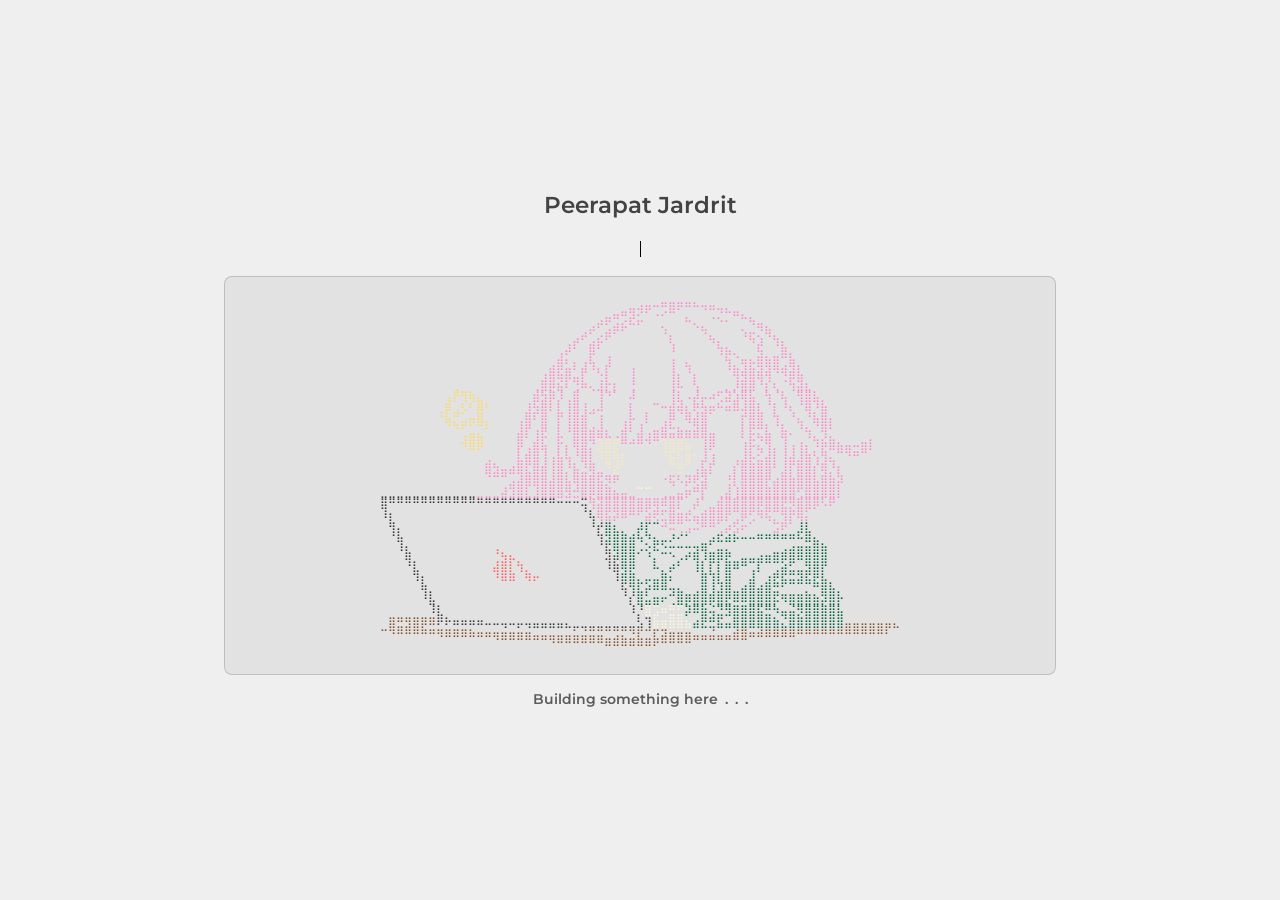
==== index.html @ e39c31be "Change eyes color in ascii" ====
<!doctype html>
<html lang="en">
  <head>
    <meta charset="utf-8" />
    <meta name="viewport" content="width=device-width, initial-scale=1" />
    <title>Peerapat-J</title>
    <meta
      name="description"
      content="A temporary page while this site is being rebuilt."
    />
    <link rel="preconnect" href="https://fonts.googleapis.com" />
    <link rel="preconnect" href="https://fonts.gstatic.com" crossorigin />
    <link
      href="https://fonts.googleapis.com/css2?family=Merriweather:wght@400;900&family=Montserrat:wght@600&display=swap"
      rel="stylesheet"
    />
    <link rel="stylesheet" href="styles.css?v=20260425-3" />
    <link
      rel="icon"
      href="data:image/svg+xml,%3Csvg xmlns='http://www.w3.org/2000/svg' viewBox='0 0 100 100'%3E%3Ctext y='0.9em' font-size='90'%3E%F0%9F%90%BF%EF%B8%8F%3C/text%3E%3C/svg%3E"
    />
  </head>
  <body>
    <main class="page home">
      <p class="site-name">Peerapat Jardrit</p>
      <section class="status" aria-labelledby="page-title">
        <h1
          id="page-title"
          class="typewriter"
          aria-label="Under implementation . . . squirrel"
        >
          <span aria-hidden="true">Under implementation&ensp;.&ensp;.&ensp;.&ensp;🐿️</span>
        </h1>
      </section>

      <section class="terminal-preview" aria-label="ASCII art preview">
        <pre aria-hidden="true" class="ascii-art">⠀⠀⠀⠀⠀⠀⠀⠀⠀⠀⠀⠀⠀⠀⠀⠀⠀⠀⠀⠀⠀⠀⠀⠀⠀<span class="ascii-hair">⠀⠀⠀⠀⠀⠀⠀⢀⣀⣀⣤⣤⣤⣤⣄⣀⣀⠀⠀⠀⠀⠀⠀⠀⠀⠀⠀⠀⠀⠀⠀⠀⠀⠀⠀⠀⠀⠀</span>⠀⠀
⠀⠀⠀⠀⠀⠀⠀⠀⠀⠀⠀⠀⠀⠀⠀⠀⠀⠀⠀⠀⠀⠀⠀⠀⠀<span class="ascii-hair">⠀⠀⠀⣀⣤⠶⣻⠝⠋⠠⠔⠛⠁⡀⠀⠈⢉⡙⠓⠶⣄⡀⠀⠀⠀⠀⠀⠀⠀⠀⠀⠀⠀⠀⠀⠀⠀⠀</span>⠀⠀
⠀⠀⠀⠀⠀⠀⠀⠀⠀⠀⠀⠀⠀⠀⠀⠀⠀⠀⠀⠀⠀⠀⠀⠀⠀<span class="ascii-hair">⠀⣠⠞⢋⣴⡮⠓⠋⠀⠀⢄⠀⠀⠉⠢⣄⠀⠈⠁⠀⡀⠙⢶⣄⠀⠀⠀⠀⠀⠀⠀⠀⠀⠀⠀⠀⠀⠀</span>⠀⠀
⠀⠀⠀⠀⠀⠀⠀⠀⠀⠀⠀⠀⠀⠀⠀⠀⠀⠀⠀⠀⠀⠀⠀⠀<span class="ascii-hair">⣠⠞⢁⣔⠟⠁⠀⠀⠀⠀⠀⠈⡆⠀⠀⠀⠈⢦⡀⠀⠀⠘⢯⢢⠙⢦⡀⠀⠀⠀⠀⠀⠀⠀⠀⠀⠀⠀⠀</span>⠀⠀
⠀⠀⠀⠀⠀⠀⠀⠀⠀⠀⠀⠀⠀⠀⠀⠀⠀⠀⠀⠀⠀⠀<span class="ascii-hair">⢀⡼⠃⠀⣿⠃⠀⠀⠀⠀⠀⠀⠀⠀⠸⠀⠀⠀⠀⠀⢳⣦⡀⠀⠀⢯⠀⠈⣷⡀⠀⠀⠀⠀⠀⠀⠀⠀⠀⠀⠀</span>⠀⠀
⠀⠀⠀⠀⠀⠀⠀⠀⠀⠀⠀⠀⠀⠀⠀⠀⠀⠀⠀⠀⠀<span class="ascii-hair">⢀⣾⠆⡄⢠⢧⠀⣸⠀⠀⠀⠀⠀⠀⠀⢰⠀⣄⠀⠀⠀⠀⢳⡈⢶⡦⣿⣷⣿⢉⣷⡀⠀⠀⠀⠀⠀⠀⠀⠀⠀⠀</span>⠀⠀
⠀⠀⠀⠀⠀⠀⠀⠀⠀⠀⠀⠀⠀⠀⠀⠀⠀⠀⠀⠀<span class="ascii-hair">⢠⣿⣯⣿⣁⡟⠈⠣⡇⠀⠀⢸⠀⠀⠀⠀⢸⡄⠘⡄⠀⠀⠀⠈⢿⢾⣿⣾⢾⠙⠻⣾⣧⠀⠀⠀⠀⠀⠀⠀⠀⠀⠀</span>⠀⠀
<span class="ascii-exclamation">⠀⠀⠀⠀⠀⠀⠀⠀⠀⢀⠀⠀⠀⠀⠀⠀⠀⠀</span><span class="ascii-hair">⠀⢀⣿⡿⣮⠇⢙⠷⢄⣸⡗⡆⠀⢘⠀⠀⠀⠀⢸⠧⠀⢣⠀⠀⠀⡀⡸⣿⣿⠘⡎⢆⠈⢳⣽⣆⠀⠀⠀⠀⠀⠀⠀⠀⠀</span>⠀⠀
<span class="ascii-exclamation">⠀⠀⠀⠀⠀⠀⠀⠀⢠⡟⢻⢷⣄⠀⠀⠀⠀⠀</span><span class="ascii-hair">⠀⣾⣳⡿⡸⢀⣿⠀⠀⢸⠙⠁⠀⠼⠀⠀⠀⠀⢸⣇⠠⡼⡤⠴⢋⣽⣱⢿⣧⠀⢳⠈⢧⠀⢻⣿⣧⡀⠀⠀⠀⠀⠀⠀⠀</span>⠀⠀
<span class="ascii-exclamation">⠀⠀⠀⠀⠀⠀⠀⢀⡿⣠⡣⠃⣿⠃⠀⠀⠀⠀</span><span class="ascii-hair">⣸⣳⣿⠇⣇⢸⣿⢸⣠⠼⠀⠀⠀⡇⠀⡀⠉⠒⣾⢾⣆⢟⣳⡶⠓⠶⠿⢼⣿⣇⠈⡇⠘⢆⠈⢿⡘⣷⠀⠀⠀⠀⠀⠀⠀⠀⠀</span>
<span class="ascii-exclamation">⠀⠀⠀⠀⠀⠀⠀⠈⢷⣍⣤⡶⣿⡄⠀⠀⠀</span><span class="ascii-hair">⢠⣿⠃⣿⠀⡏⢸⣿⣿⠀⢸⠀⠀⢠⡗⢀⠇⠀⢠⡟⠀⠻⣾⣿⠀⠀⠀⠀⡏⣿⣿⡀⢹⡀⠈⢦⠈⢷⣿⡆⠀⠀⠀⠀⠀⠀⠀⠀</span>
<span class="ascii-exclamation">⠀⠀⠀⠀⠀⠀⠀⠀⠀⠈⢁⣤⣄⠁⠀⠀⠀</span><span class="ascii-hair">⣼⡏⢰⣟⠀⣇⠘⣿⣿⣾⣾⣆⢀⣾⠃⣼⢠⣶⣿⣭⣷⣶⣾⣿⣤⠀⠀⠀⡇⡯⣍⣧⠀⣷⠄⠈⢳⡀⢻⡁⠀⠀⠀⠀⠀⠀⠀⠀</span>
<span class="ascii-exclamation">⠀⠀⠀⠀⠀⠀⠀⠀⠀⠀⠺⣿⡿⠀⠀⠀⠀</span><span class="ascii-hair">⡿⢀⣾⣧⠀⡗⡄⢿⣿⡙</span><span class="ascii-eyes">⣽⣿⣟<span class="ascii-hair">⠛⠚⠛⠙⠉</span>⢹⣿⣿⣦⠀</span><span class="ascii-hair">⢸⡿⠀⠀⠀⢰⡯⣌⢻⡀⢸⢠⢰⡄⠹⡷⣿⣦⣤⠤⣶⡇⠀⠀⠀</span>
<span class="ascii-exclamation">⠀⠀⠀⠀⠀⠀⠀⠀⠀⠀⠀⠀⠀</span><span class="ascii-hair">⢀⠀⠀⠀⣇⣾⣿⢸⢠⣧⢧⠘⣿⡇</span><span class="ascii-eyes">⠸⣿⢿⡆⠀⠀⠀⠀⠘⣯⠇⣿⠂</span><span class="ascii-hair">⣸⢰⠀⠀⢀⣸⡧⣊⣼⡇⢸⣼⣸⣷⢣⢻⣄⠉⠙⠛⠉⠀⠀⠀⠀</span>
⠀⠀⠀⠀⠀⠀⠀⠀⠀⠀⠀⠀<span class="ascii-hair">⠀⣿⣳⣤⣴⣿⣏⣿⣾⢸⣿⡘⣧⣘⢿⣀</span><span class="ascii-eyes">⠙⣞⠁</span>⠀⠀⠀⠀⠀<span class="ascii-eyes">⠉⣛⠉</span><span class="ascii-hair">⢠⣧⡏⠀⠀⡎⣿⣿⣿⣿⠃⣸⡏⣿⣿⡎⢿⡘⡆⠀⠀⠀⠀⠀⠀⠀</span>
⠀⠀⠀⠀⠀⠀⠀⠀⠀⠀⠀⠀<span class="ascii-hair">⠀⠈⠉⠉⣠⣼⣿⣿⣿⣼⣿⣧⢿⣿⣿⣯⡻⠟</span>⠀⠀⠀⠀⠀<span class="ascii-hair">⠐⢯⠣⡽⢟⣽⠀⠀⢘⡇⣿⣿⣿⡟⣴⣿⣷⣿⣿⣧⣿⣷⡽⠀⠀⠀⠀⠀⠀⠀</span>
⣀⣀⣀⣀⣀⣀⣀⣀⣀⣀⣀⣀<span class="ascii-hair">⣀⣀⣀⣼⣹⣿⣇⣸⣿⣿⣿⣻⣚⣿⡿⣿⣿⣦⣤⣀</span><span class="ascii-skin">⠉⠉</span>⠀<span class="ascii-hair">⢀⣀⣤⡶⠛⡏⠀⢀⣼⢸⣿⣿⣿⣿⣿⣿⣿⢋⣿⣿⣿⣿⡇⠀⠀⠀⠀⠀⠀⠀</span>
⣿⠛⠛⠛⠛⠛⠛⠛⠛⠛⠛⠛⠛⠛⠛⠛⠛⠛⠛⠛⠛⠛⠒⠒⠒⢭<span class="ascii-hair">⢻⣽⣿⣿⣿⣿⣿⣿⢿⠿⣿⡏⠀⡼⠁⣀⣾⣿⣿⣿⣿⡿⣿⣿⣟⡻⣿⣿⡿⠣⠟⠀⠀⠀⠀⠀⠀⠀⠀</span>
⠸⡆⠀⠀⠀⠀⠀⠀⠀⠀⠀⠀⠀⠀⠀⠀⠀⠀⠀⠀⠀⠀⠀⠀⠀⠈⢧<span class="ascii-hair">⢿⣯⡽⠿⠛⠋⣵⢟⣋⣿⣶⣞⣤⣾⣿⣿⡟⢉⡿⢋⠻⢯⡉⢻⡟⢿⡅⠀⠀⠀⠀⠀⠀⠀⠀</span>⠀⠀⠀
⠀⢻⡄⠀⠀⠀⠀⠀⠀⠀⠀⠀⠀⠀⠀⠀⠀⠀⠀⠀⠀⠀⠀⠀⠀⠀⠘⡞<span class="ascii-cloth">⣿⣆⡀⠀⡼⡏⠉</span><span class="ascii-hair">⠚⠭⢉⣠⠬⠛⠛⢁⡴⣫⠖⠁⠀⠀⣩⠟⠁</span><span class="ascii-cloth">⣸⣇</span><span class="ascii-hair">⠀⠀⠀⠀⠀⠀⠀⠀</span>⠀⠀⠀
⠀⠈⢷⠀⠀⠀⠀⠀⠀⠀⠀<span class="ascii-fire">⠀⠀⠀⠀⠀⠀⠀⠀⠀⠀⠀⠀⠀⠀</span>⠀⠀⢹<span class="ascii-cloth">⣽⣿⣿⣾⠳⡙⣦⡤⠜⠊⠁⠀⣀⡴⠯⠾⠗⠒⠒⠛⠛⠛⠛⠛⠓⠿⣦⡀⠀⠀⠀⠀⠀⠀</span>⠀⠀⠀
⠀⠀⠘⣧⠀⠀⠀⠀⠀⠀⠀<span class="ascii-fire">⠀⠀⠀⠰⣄⡀⠀⠀⠀⠀⠀⠀⠀⠀</span>⠀⠀⠀⢷<span class="ascii-cloth">⣻⣿⣿⠔⢪⠓⠬⢍⠉⣩⣽⢻⣤⣶⣦⠀⠀⠀⢀⣀⣤⣴⣾⣿⣿⣿⣿⠀⠀⠀⠀⠀⠀</span>⠀⠀⠀
⠀⠀⠀⠹⡆⠀⠀⠀⠀⠀⠀<span class="ascii-fire">⠀⠀⠀⣰⣾⡏⢦⠀⠀⠀⠀⠀⠀⠀</span>⠀⠀⠀⢹⣯<span class="ascii-cloth">⣿⣿⠀⠀⣇⠀⣠⠎⠁⢹⡎⡟⡏⣷⣶⠿⠛⡟⠛⠛⣫⠟⠉⢿⣿⡿⠀⠀⠀⠀⠀⠀</span>⠀⠀⠀
⠀⠀⠀⠀⢻⡄⠀⠀⠀⠀⠀<span class="ascii-fire">⠀⠀⠀⠹⣿⣷⠈⢷⡤⠀⠀⠀⠀⠀</span>⠀⠀⠀⠀⢹<span class="ascii-cloth">⣾⣷⡀⣀⣀⣷⡅⠀⠀⠈⣷⢳⡇⣿⠀⠀⣸⠁⢠⡾⣟⣛⣻⣟⡿⣇⠀⠀⠀⠀⠀⠀</span>⠀⠀⠀
⠀⠀⠀⠀⠀⢷⡀⠀⠀⠀⠀⠀⠀⠀⠀⠀⠀⠀⠀⠀⠀⠀⠀⠀⠀⠀⠀⠀⠀⠀⢯<span class="ascii-cloth">⢻⣏⡵⠿⠿⢤⣄⠀⢀⣿⢸⣹⣿⣀⣴⣿⣴⣿⣛⠋⠉⠉⡉⠛⣿⣧⡀⠀⠀⠀⠀</span>⠀⠀⠀
⠀⠀⠀⠀⠀⠘⣧⠀⠀⠀⠀⠀⠀⠀⠀⠀⠀⠀⠀⠀⠀⠀⠀⠀⠀⠀⠀⠀⠀⠀⠈⡎<span class="ascii-cloth">⣿⣥⣶⠖⢉⣿⡿⣿⣿⡿⣿⣟⠿⠿⣿⣿⣿⡯⠻⣿⣿⣿⣷⡽⣿⡗⠀⠀⠀⠀</span>⠀⠀⠀
⠀⠀⠀⠀⠀⠀⠸⣇⠀⠀⠀⠀⠀⠀⠀⠀⠀⠀⠀⠀⠀⠀⠀⠀⠀⠀⠀⠀⠀⠀⠀⠸⡘<span class="ascii-skin">⣿⣩⠶⣛⣋</span><span class="ascii-cloth">⡽⠿⣷⢬⣙⣻⣿⣿⣿⣯⣛⠳⣤⣬⡻⣿⣿⣿⣿⣧⠀⠀⠀⠀</span>⠀⠀⠀
⠀<span class="ascii-table">⣿⣛⣻⣿⡿⠿</span>⠟⠗⠶⠶⠶⠶⠤⠤⢤⠤⡤⢤⣤⣤⣤⣤⣄⣀⣀⣀⣀⣀⣀⣀⣀⣣⢹<span class="ascii-skin">⣷⣶⣿⣿⣦</span><span class="ascii-cloth">⣴⣟⣛⣯⣤⣿⣿⣿⣿⣿⣷⣌⣿⣿⣿⣿⣿⣿⣿</span><span class="ascii-table">⣤⣤⣤⣤⣤⣤⣄</span>
<span class="ascii-table">⠉⠙⠛⠛⠛⠛⠛⠻⠿⠿⠿⠷⠶⠶⢶⣶⣶⣶⣶⣤⣤⣤⣤⣤⣥⣬⣭⣭⣉⣩⣍⣙⣏⣉⣏⣽⣶⣶⣶⣤⣤⣬⣤⣤⣾⣿⠶⠾⠿⠿⠿⠿⠛⠛⠛⠛⠛⠛⠛⠛⠛⠛⠛⠃</span>⠀
<span class="ascii-table">⠀⠀⠀⠀⠀⠀⠀⠀⠀⠀⠀⠀⠀⠀⠀⠀⠀⠀⠀⠀⠀⠈⠉⠉⠉⠉⠉⠉⠛⠛⠛⠛⠛⠛⠋⠉⠉⠉⠉</span>⠀⠀⠀⠀⠀⠀⠀⠀⠀⠀⠀⠀⠀⠀⠀⠀⠀⠀⠀⠀⠀⠀⠀⠀⠀⠀</pre>
      </section>

      <p class="status-note">Building something here&ensp;.&ensp;.&ensp;.</p>
    </main>
  </body>
</html>
---- styles.css ----
:root {
  color-scheme: light dark;
  --bg: #f0efef;
  --text: #000;
  --link: #007acc;
}

* {
  box-sizing: border-box;
}

html {
  scroll-behavior: smooth;
}

body {
  margin: 0;
  background: var(--bg);
  color: var(--text);
  font-family: "Merriweather", Georgia, serif;
  font-size: 16px;
  line-height: 1.75;
  font-weight: 400;
  font-kerning: normal;
  word-wrap: break-word;
}

a {
  color: var(--link);
  text-decoration: none;
  box-shadow: 0 1px 0 0 currentColor;
}

a:hover {
  box-shadow: none;
}

.page {
  margin: 0 auto;
  padding: 1rem;
  width: min(100%, 116rem);
}

.home {
  min-height: 100svh;
  display: grid;
  align-content: center;
  gap: 1rem;
  justify-items: center;
}

.site-name {
  margin: 0 0 0.35rem;
  color: color-mix(in srgb, var(--text) 72%, transparent);
  font-family: Montserrat, sans-serif;
  font-size: 1.4427rem;
  font-weight: 600;
  line-height: 1.2;
  text-align: center;
}

.status {
  max-width: 32rem;
  text-align: center;
}

h1,
p {
  margin-top: 0;
}

h1 {
  margin-bottom: 0;
  color: inherit;
  font-family: Montserrat, sans-serif;
  font-size: 0.875rem;
  font-weight: 600;
  letter-spacing: 0;
  line-height: 1.1;
  text-rendering: optimizeLegibility;
}

.typewriter span {
  display: inline-block;
  max-width: 0;
  overflow: hidden;
  border-right: 0.08em solid currentColor;
  animation:
    type-title 26s steps(36, end) infinite,
    cursor 0.8s step-end infinite;
  white-space: pre;
}

h2 {
  margin-top: 2.625rem;
  margin-bottom: 1.75rem;
  color: inherit;
  font-family: Montserrat, sans-serif;
  font-size: 1rem;
  font-weight: 600;
  line-height: 1.1;
}

section {
  padding: 0;
}

.eyebrow {
  margin-bottom: 0;
  color: color-mix(in srgb, var(--text) 62%, transparent);
  font-family: Montserrat, sans-serif;
  font-size: 0.875rem;
  font-weight: 600;
  letter-spacing: 0;
  line-height: 1.2;
}

p,
li {
  margin-bottom: 1.75rem;
}

ol {
  margin: 0 0 1.75rem 1.75rem;
  padding: 0;
}

li {
  min-height: 1.75rem;
  padding-left: 0.35rem;
}

.terminal-preview {
  width: min(100%, 52rem);
  overflow: hidden;
  border: 1px solid color-mix(in srgb, var(--text) 16%, transparent);
  border-radius: 8px;
  background: color-mix(in srgb, var(--text) 5%, transparent);
}

.terminal-preview pre {
  max-height: min(52svh, 28rem);
  overflow: auto;
  margin: 0;
  padding: 1.25rem;
  color: color-mix(in srgb, var(--text) 76%, transparent);
  font-family: "Courier New", ui-monospace, SFMono-Regular, Menlo, Consolas,
    monospace;
  font-size: clamp(0.42rem, 0.86vw, 0.72rem);
  line-height: 1.08;
  text-align: center;
  white-space: pre;
}

.ascii-hair {
  color: #ff84c6;
}

.ascii-exclamation {
  color: #ffd84d;
}

.ascii-fire {
  color: #ff5a5a;
}

.ascii-cloth {
  color: #006039;
}

.ascii-skin {
  color: #fdfbd4;
}

.ascii-eyes {
  color: #f9ecb6;
}

.ascii-table {
  color: #895129;
}

.status-note {
  margin: 0;
  color: color-mix(in srgb, var(--text) 62%, transparent);
  font-family: Montserrat, sans-serif;
  font-size: 0.875rem;
  font-weight: 600;
  line-height: 1.2;
  text-align: center;
  white-space: pre;
}

@keyframes type-title {
  0% {
    max-width: 0;
  }

  12%,
  92% {
    max-width: 42ch;
  }

  100% {
    max-width: 0;
  }
}

@keyframes cursor {
  50% {
    border-color: transparent;
  }
}

@media (max-width: 560px) {
  .page {
    padding-right: 1.3125rem;
    padding-left: 1.3125rem;
  }
}

@media (prefers-color-scheme: dark) {
  :root {
    --bg: #222;
    --text: #d3d3d3;
    --link: #add8e6;
  }
}
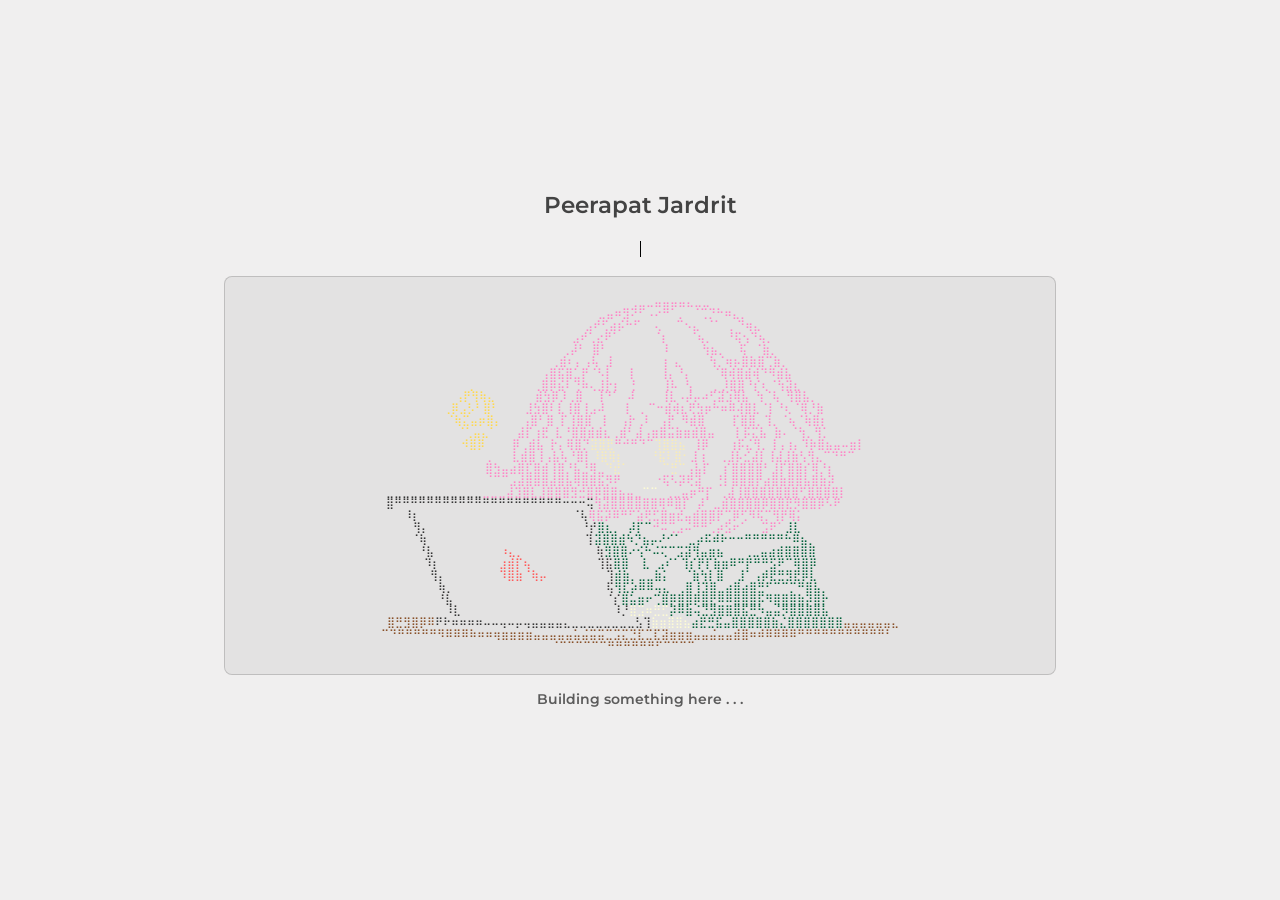
==== commit a959aece: "Replace braille blank /w space" ====
--- a/index.html
+++ b/index.html
@@ -29,44 +29,44 @@
           class="typewriter"
           aria-label="Under implementation . . . squirrel"
         >
-          <span aria-hidden="true">Under implementation&ensp;.&ensp;.&ensp;.&ensp;🐿️</span>
+          <span aria-hidden="true">Under implementation . . . 🐿️</span>
         </h1>
       </section>
 
       <section class="terminal-preview" aria-label="ASCII art preview">
-        <pre aria-hidden="true" class="ascii-art">⠀⠀⠀⠀⠀⠀⠀⠀⠀⠀⠀⠀⠀⠀⠀⠀⠀⠀⠀⠀⠀⠀⠀⠀⠀<span class="ascii-hair">⠀⠀⠀⠀⠀⠀⠀⢀⣀⣀⣤⣤⣤⣤⣄⣀⣀⠀⠀⠀⠀⠀⠀⠀⠀⠀⠀⠀⠀⠀⠀⠀⠀⠀⠀⠀⠀⠀</span>⠀⠀
-⠀⠀⠀⠀⠀⠀⠀⠀⠀⠀⠀⠀⠀⠀⠀⠀⠀⠀⠀⠀⠀⠀⠀⠀⠀<span class="ascii-hair">⠀⠀⠀⣀⣤⠶⣻⠝⠋⠠⠔⠛⠁⡀⠀⠈⢉⡙⠓⠶⣄⡀⠀⠀⠀⠀⠀⠀⠀⠀⠀⠀⠀⠀⠀⠀⠀⠀</span>⠀⠀
-⠀⠀⠀⠀⠀⠀⠀⠀⠀⠀⠀⠀⠀⠀⠀⠀⠀⠀⠀⠀⠀⠀⠀⠀⠀<span class="ascii-hair">⠀⣠⠞⢋⣴⡮⠓⠋⠀⠀⢄⠀⠀⠉⠢⣄⠀⠈⠁⠀⡀⠙⢶⣄⠀⠀⠀⠀⠀⠀⠀⠀⠀⠀⠀⠀⠀⠀</span>⠀⠀
-⠀⠀⠀⠀⠀⠀⠀⠀⠀⠀⠀⠀⠀⠀⠀⠀⠀⠀⠀⠀⠀⠀⠀⠀<span class="ascii-hair">⣠⠞⢁⣔⠟⠁⠀⠀⠀⠀⠀⠈⡆⠀⠀⠀⠈⢦⡀⠀⠀⠘⢯⢢⠙⢦⡀⠀⠀⠀⠀⠀⠀⠀⠀⠀⠀⠀⠀</span>⠀⠀
-⠀⠀⠀⠀⠀⠀⠀⠀⠀⠀⠀⠀⠀⠀⠀⠀⠀⠀⠀⠀⠀⠀<span class="ascii-hair">⢀⡼⠃⠀⣿⠃⠀⠀⠀⠀⠀⠀⠀⠀⠸⠀⠀⠀⠀⠀⢳⣦⡀⠀⠀⢯⠀⠈⣷⡀⠀⠀⠀⠀⠀⠀⠀⠀⠀⠀⠀</span>⠀⠀
-⠀⠀⠀⠀⠀⠀⠀⠀⠀⠀⠀⠀⠀⠀⠀⠀⠀⠀⠀⠀⠀<span class="ascii-hair">⢀⣾⠆⡄⢠⢧⠀⣸⠀⠀⠀⠀⠀⠀⠀⢰⠀⣄⠀⠀⠀⠀⢳⡈⢶⡦⣿⣷⣿⢉⣷⡀⠀⠀⠀⠀⠀⠀⠀⠀⠀⠀</span>⠀⠀
-⠀⠀⠀⠀⠀⠀⠀⠀⠀⠀⠀⠀⠀⠀⠀⠀⠀⠀⠀⠀<span class="ascii-hair">⢠⣿⣯⣿⣁⡟⠈⠣⡇⠀⠀⢸⠀⠀⠀⠀⢸⡄⠘⡄⠀⠀⠀⠈⢿⢾⣿⣾⢾⠙⠻⣾⣧⠀⠀⠀⠀⠀⠀⠀⠀⠀⠀</span>⠀⠀
-<span class="ascii-exclamation">⠀⠀⠀⠀⠀⠀⠀⠀⠀⢀⠀⠀⠀⠀⠀⠀⠀⠀</span><span class="ascii-hair">⠀⢀⣿⡿⣮⠇⢙⠷⢄⣸⡗⡆⠀⢘⠀⠀⠀⠀⢸⠧⠀⢣⠀⠀⠀⡀⡸⣿⣿⠘⡎⢆⠈⢳⣽⣆⠀⠀⠀⠀⠀⠀⠀⠀⠀</span>⠀⠀
-<span class="ascii-exclamation">⠀⠀⠀⠀⠀⠀⠀⠀⢠⡟⢻⢷⣄⠀⠀⠀⠀⠀</span><span class="ascii-hair">⠀⣾⣳⡿⡸⢀⣿⠀⠀⢸⠙⠁⠀⠼⠀⠀⠀⠀⢸⣇⠠⡼⡤⠴⢋⣽⣱⢿⣧⠀⢳⠈⢧⠀⢻⣿⣧⡀⠀⠀⠀⠀⠀⠀⠀</span>⠀⠀
-<span class="ascii-exclamation">⠀⠀⠀⠀⠀⠀⠀⢀⡿⣠⡣⠃⣿⠃⠀⠀⠀⠀</span><span class="ascii-hair">⣸⣳⣿⠇⣇⢸⣿⢸⣠⠼⠀⠀⠀⡇⠀⡀⠉⠒⣾⢾⣆⢟⣳⡶⠓⠶⠿⢼⣿⣇⠈⡇⠘⢆⠈⢿⡘⣷⠀⠀⠀⠀⠀⠀⠀⠀⠀</span>
-<span class="ascii-exclamation">⠀⠀⠀⠀⠀⠀⠀⠈⢷⣍⣤⡶⣿⡄⠀⠀⠀</span><span class="ascii-hair">⢠⣿⠃⣿⠀⡏⢸⣿⣿⠀⢸⠀⠀⢠⡗⢀⠇⠀⢠⡟⠀⠻⣾⣿⠀⠀⠀⠀⡏⣿⣿⡀⢹⡀⠈⢦⠈⢷⣿⡆⠀⠀⠀⠀⠀⠀⠀⠀</span>
-<span class="ascii-exclamation">⠀⠀⠀⠀⠀⠀⠀⠀⠀⠈⢁⣤⣄⠁⠀⠀⠀</span><span class="ascii-hair">⣼⡏⢰⣟⠀⣇⠘⣿⣿⣾⣾⣆⢀⣾⠃⣼⢠⣶⣿⣭⣷⣶⣾⣿⣤⠀⠀⠀⡇⡯⣍⣧⠀⣷⠄⠈⢳⡀⢻⡁⠀⠀⠀⠀⠀⠀⠀⠀</span>
-<span class="ascii-exclamation">⠀⠀⠀⠀⠀⠀⠀⠀⠀⠀⠺⣿⡿⠀⠀⠀⠀</span><span class="ascii-hair">⡿⢀⣾⣧⠀⡗⡄⢿⣿⡙</span><span class="ascii-eyes">⣽⣿⣟<span class="ascii-hair">⠛⠚⠛⠙⠉</span>⢹⣿⣿⣦⠀</span><span class="ascii-hair">⢸⡿⠀⠀⠀⢰⡯⣌⢻⡀⢸⢠⢰⡄⠹⡷⣿⣦⣤⠤⣶⡇⠀⠀⠀</span>
-<span class="ascii-exclamation">⠀⠀⠀⠀⠀⠀⠀⠀⠀⠀⠀⠀⠀</span><span class="ascii-hair">⢀⠀⠀⠀⣇⣾⣿⢸⢠⣧⢧⠘⣿⡇</span><span class="ascii-eyes">⠸⣿⢿⡆⠀⠀⠀⠀⠘⣯⠇⣿⠂</span><span class="ascii-hair">⣸⢰⠀⠀⢀⣸⡧⣊⣼⡇⢸⣼⣸⣷⢣⢻⣄⠉⠙⠛⠉⠀⠀⠀⠀</span>
-⠀⠀⠀⠀⠀⠀⠀⠀⠀⠀⠀⠀<span class="ascii-hair">⠀⣿⣳⣤⣴⣿⣏⣿⣾⢸⣿⡘⣧⣘⢿⣀</span><span class="ascii-eyes">⠙⣞⠁</span>⠀⠀⠀⠀⠀<span class="ascii-eyes">⠉⣛⠉</span><span class="ascii-hair">⢠⣧⡏⠀⠀⡎⣿⣿⣿⣿⠃⣸⡏⣿⣿⡎⢿⡘⡆⠀⠀⠀⠀⠀⠀⠀</span>
-⠀⠀⠀⠀⠀⠀⠀⠀⠀⠀⠀⠀<span class="ascii-hair">⠀⠈⠉⠉⣠⣼⣿⣿⣿⣼⣿⣧⢿⣿⣿⣯⡻⠟</span>⠀⠀⠀⠀⠀<span class="ascii-hair">⠐⢯⠣⡽⢟⣽⠀⠀⢘⡇⣿⣿⣿⡟⣴⣿⣷⣿⣿⣧⣿⣷⡽⠀⠀⠀⠀⠀⠀⠀</span>
-⣀⣀⣀⣀⣀⣀⣀⣀⣀⣀⣀⣀<span class="ascii-hair">⣀⣀⣀⣼⣹⣿⣇⣸⣿⣿⣿⣻⣚⣿⡿⣿⣿⣦⣤⣀</span><span class="ascii-skin">⠉⠉</span>⠀<span class="ascii-hair">⢀⣀⣤⡶⠛⡏⠀⢀⣼⢸⣿⣿⣿⣿⣿⣿⣿⢋⣿⣿⣿⣿⡇⠀⠀⠀⠀⠀⠀⠀</span>
-⣿⠛⠛⠛⠛⠛⠛⠛⠛⠛⠛⠛⠛⠛⠛⠛⠛⠛⠛⠛⠛⠛⠒⠒⠒⢭<span class="ascii-hair">⢻⣽⣿⣿⣿⣿⣿⣿⢿⠿⣿⡏⠀⡼⠁⣀⣾⣿⣿⣿⣿⡿⣿⣿⣟⡻⣿⣿⡿⠣⠟⠀⠀⠀⠀⠀⠀⠀⠀</span>
-⠸⡆⠀⠀⠀⠀⠀⠀⠀⠀⠀⠀⠀⠀⠀⠀⠀⠀⠀⠀⠀⠀⠀⠀⠀⠈⢧<span class="ascii-hair">⢿⣯⡽⠿⠛⠋⣵⢟⣋⣿⣶⣞⣤⣾⣿⣿⡟⢉⡿⢋⠻⢯⡉⢻⡟⢿⡅⠀⠀⠀⠀⠀⠀⠀⠀</span>⠀⠀⠀
-⠀⢻⡄⠀⠀⠀⠀⠀⠀⠀⠀⠀⠀⠀⠀⠀⠀⠀⠀⠀⠀⠀⠀⠀⠀⠀⠘⡞<span class="ascii-cloth">⣿⣆⡀⠀⡼⡏⠉</span><span class="ascii-hair">⠚⠭⢉⣠⠬⠛⠛⢁⡴⣫⠖⠁⠀⠀⣩⠟⠁</span><span class="ascii-cloth">⣸⣇</span><span class="ascii-hair">⠀⠀⠀⠀⠀⠀⠀⠀</span>⠀⠀⠀
-⠀⠈⢷⠀⠀⠀⠀⠀⠀⠀⠀<span class="ascii-fire">⠀⠀⠀⠀⠀⠀⠀⠀⠀⠀⠀⠀⠀⠀</span>⠀⠀⢹<span class="ascii-cloth">⣽⣿⣿⣾⠳⡙⣦⡤⠜⠊⠁⠀⣀⡴⠯⠾⠗⠒⠒⠛⠛⠛⠛⠛⠓⠿⣦⡀⠀⠀⠀⠀⠀⠀</span>⠀⠀⠀
-⠀⠀⠘⣧⠀⠀⠀⠀⠀⠀⠀<span class="ascii-fire">⠀⠀⠀⠰⣄⡀⠀⠀⠀⠀⠀⠀⠀⠀</span>⠀⠀⠀⢷<span class="ascii-cloth">⣻⣿⣿⠔⢪⠓⠬⢍⠉⣩⣽⢻⣤⣶⣦⠀⠀⠀⢀⣀⣤⣴⣾⣿⣿⣿⣿⠀⠀⠀⠀⠀⠀</span>⠀⠀⠀
-⠀⠀⠀⠹⡆⠀⠀⠀⠀⠀⠀<span class="ascii-fire">⠀⠀⠀⣰⣾⡏⢦⠀⠀⠀⠀⠀⠀⠀</span>⠀⠀⠀⢹⣯<span class="ascii-cloth">⣿⣿⠀⠀⣇⠀⣠⠎⠁⢹⡎⡟⡏⣷⣶⠿⠛⡟⠛⠛⣫⠟⠉⢿⣿⡿⠀⠀⠀⠀⠀⠀</span>⠀⠀⠀
-⠀⠀⠀⠀⢻⡄⠀⠀⠀⠀⠀<span class="ascii-fire">⠀⠀⠀⠹⣿⣷⠈⢷⡤⠀⠀⠀⠀⠀</span>⠀⠀⠀⠀⢹<span class="ascii-cloth">⣾⣷⡀⣀⣀⣷⡅⠀⠀⠈⣷⢳⡇⣿⠀⠀⣸⠁⢠⡾⣟⣛⣻⣟⡿⣇⠀⠀⠀⠀⠀⠀</span>⠀⠀⠀
-⠀⠀⠀⠀⠀⢷⡀⠀⠀⠀⠀⠀⠀⠀⠀⠀⠀⠀⠀⠀⠀⠀⠀⠀⠀⠀⠀⠀⠀⠀⢯<span class="ascii-cloth">⢻⣏⡵⠿⠿⢤⣄⠀⢀⣿⢸⣹⣿⣀⣴⣿⣴⣿⣛⠋⠉⠉⡉⠛⣿⣧⡀⠀⠀⠀⠀</span>⠀⠀⠀
-⠀⠀⠀⠀⠀⠘⣧⠀⠀⠀⠀⠀⠀⠀⠀⠀⠀⠀⠀⠀⠀⠀⠀⠀⠀⠀⠀⠀⠀⠀⠈⡎<span class="ascii-cloth">⣿⣥⣶⠖⢉⣿⡿⣿⣿⡿⣿⣟⠿⠿⣿⣿⣿⡯⠻⣿⣿⣿⣷⡽⣿⡗⠀⠀⠀⠀</span>⠀⠀⠀
-⠀⠀⠀⠀⠀⠀⠸⣇⠀⠀⠀⠀⠀⠀⠀⠀⠀⠀⠀⠀⠀⠀⠀⠀⠀⠀⠀⠀⠀⠀⠀⠸⡘<span class="ascii-skin">⣿⣩⠶⣛⣋</span><span class="ascii-cloth">⡽⠿⣷⢬⣙⣻⣿⣿⣿⣯⣛⠳⣤⣬⡻⣿⣿⣿⣿⣧⠀⠀⠀⠀</span>⠀⠀⠀
-⠀<span class="ascii-table">⣿⣛⣻⣿⡿⠿</span>⠟⠗⠶⠶⠶⠶⠤⠤⢤⠤⡤⢤⣤⣤⣤⣤⣄⣀⣀⣀⣀⣀⣀⣀⣀⣣⢹<span class="ascii-skin">⣷⣶⣿⣿⣦</span><span class="ascii-cloth">⣴⣟⣛⣯⣤⣿⣿⣿⣿⣿⣷⣌⣿⣿⣿⣿⣿⣿⣿</span><span class="ascii-table">⣤⣤⣤⣤⣤⣤⣄</span>
-<span class="ascii-table">⠉⠙⠛⠛⠛⠛⠛⠻⠿⠿⠿⠷⠶⠶⢶⣶⣶⣶⣶⣤⣤⣤⣤⣤⣥⣬⣭⣭⣉⣩⣍⣙⣏⣉⣏⣽⣶⣶⣶⣤⣤⣬⣤⣤⣾⣿⠶⠾⠿⠿⠿⠿⠛⠛⠛⠛⠛⠛⠛⠛⠛⠛⠛⠃</span>⠀
-<span class="ascii-table">⠀⠀⠀⠀⠀⠀⠀⠀⠀⠀⠀⠀⠀⠀⠀⠀⠀⠀⠀⠀⠀⠈⠉⠉⠉⠉⠉⠉⠛⠛⠛⠛⠛⠛⠋⠉⠉⠉⠉</span>⠀⠀⠀⠀⠀⠀⠀⠀⠀⠀⠀⠀⠀⠀⠀⠀⠀⠀⠀⠀⠀⠀⠀⠀⠀⠀</pre>
+        <pre aria-hidden="true" class="ascii-art">                         <span class="ascii-hair">       ⢀⣀⣀⣤⣤⣤⣤⣄⣀⣀                     </span>  
+                         <span class="ascii-hair">   ⣀⣤⠶⣻⠝⠋⠠⠔⠛⠁⡀ ⠈⢉⡙⠓⠶⣄⡀                </span>  
+                         <span class="ascii-hair"> ⣠⠞⢋⣴⡮⠓⠋  ⢄  ⠉⠢⣄ ⠈⠁ ⡀⠙⢶⣄              </span>  
+                        <span class="ascii-hair">⣠⠞⢁⣔⠟⠁     ⠈⡆   ⠈⢦⡀  ⠘⢯⢢⠙⢦⡀            </span>  
+                      <span class="ascii-hair">⢀⡼⠃ ⣿⠃        ⠸     ⢳⣦⡀  ⢯ ⠈⣷⡀           </span>  
+                     <span class="ascii-hair">⢀⣾⠆⡄⢠⢧ ⣸       ⢰ ⣄    ⢳⡈⢶⡦⣿⣷⣿⢉⣷⡀          </span>  
+                    <span class="ascii-hair">⢠⣿⣯⣿⣁⡟⠈⠣⡇  ⢸    ⢸⡄⠘⡄   ⠈⢿⢾⣿⣾⢾⠙⠻⣾⣧          </span>  
+<span class="ascii-exclamation">         ⢀        </span><span class="ascii-hair"> ⢀⣿⡿⣮⠇⢙⠷⢄⣸⡗⡆ ⢘    ⢸⠧ ⢣   ⡀⡸⣿⣿⠘⡎⢆⠈⢳⣽⣆         </span>  
+<span class="ascii-exclamation">        ⢠⡟⢻⢷⣄     </span><span class="ascii-hair"> ⣾⣳⡿⡸⢀⣿  ⢸⠙⠁ ⠼    ⢸⣇⠠⡼⡤⠴⢋⣽⣱⢿⣧ ⢳⠈⢧ ⢻⣿⣧⡀       </span>  
+<span class="ascii-exclamation">       ⢀⡿⣠⡣⠃⣿⠃    </span><span class="ascii-hair">⣸⣳⣿⠇⣇⢸⣿⢸⣠⠼   ⡇ ⡀⠉⠒⣾⢾⣆⢟⣳⡶⠓⠶⠿⢼⣿⣇⠈⡇⠘⢆⠈⢿⡘⣷         </span>
+<span class="ascii-exclamation">       ⠈⢷⣍⣤⡶⣿⡄   </span><span class="ascii-hair">⢠⣿⠃⣿ ⡏⢸⣿⣿ ⢸  ⢠⡗⢀⠇ ⢠⡟ ⠻⣾⣿    ⡏⣿⣿⡀⢹⡀⠈⢦⠈⢷⣿⡆        </span>
+<span class="ascii-exclamation">         ⠈⢁⣤⣄⠁   </span><span class="ascii-hair">⣼⡏⢰⣟ ⣇⠘⣿⣿⣾⣾⣆⢀⣾⠃⣼⢠⣶⣿⣭⣷⣶⣾⣿⣤   ⡇⡯⣍⣧ ⣷⠄⠈⢳⡀⢻⡁        </span>
+<span class="ascii-exclamation">          ⠺⣿⡿    </span><span class="ascii-hair">⡿⢀⣾⣧ ⡗⡄⢿⣿⡙</span><span class="ascii-eyes">⣽⣿⣟<span class="ascii-hair">⠛⠚⠛⠙⠉</span>⢹⣿⣿⣦ </span><span class="ascii-hair">⢸⡿   ⢰⡯⣌⢻⡀⢸⢠⢰⡄⠹⡷⣿⣦⣤⠤⣶⡇   </span>
+<span class="ascii-exclamation">             </span><span class="ascii-hair">⢀   ⣇⣾⣿⢸⢠⣧⢧⠘⣿⡇</span><span class="ascii-eyes">⠸⣿⢿⡆    ⠘⣯⠇⣿⠂</span><span class="ascii-hair">⣸⢰  ⢀⣸⡧⣊⣼⡇⢸⣼⣸⣷⢣⢻⣄⠉⠙⠛⠉    </span>
+            <span class="ascii-hair"> ⣿⣳⣤⣴⣿⣏⣿⣾⢸⣿⡘⣧⣘⢿⣀</span><span class="ascii-eyes">⠙⣞⠁</span>     <span class="ascii-eyes">⠉⣛⠉</span><span class="ascii-hair">⢠⣧⡏  ⡎⣿⣿⣿⣿⠃⣸⡏⣿⣿⡎⢿⡘⡆       </span>
+            <span class="ascii-hair"> ⠈⠉⠉⣠⣼⣿⣿⣿⣼⣿⣧⢿⣿⣿⣯⡻⠟</span>     <span class="ascii-hair">⠐⢯⠣⡽⢟⣽  ⢘⡇⣿⣿⣿⡟⣴⣿⣷⣿⣿⣧⣿⣷⡽       </span>
+⣀⣀⣀⣀⣀⣀⣀⣀⣀⣀⣀⣀<span class="ascii-hair">⣀⣀⣀⣼⣹⣿⣇⣸⣿⣿⣿⣻⣚⣿⡿⣿⣿⣦⣤⣀</span><span class="ascii-skin">⠉⠉</span> <span class="ascii-hair">⢀⣀⣤⡶⠛⡏ ⢀⣼⢸⣿⣿⣿⣿⣿⣿⣿⢋⣿⣿⣿⣿⡇       </span>
+⣿⠛⠛⠛⠛⠛⠛⠛⠛⠛⠛⠛⠛⠛⠛⠛⠛⠛⠛⠛⠛⠛⠒⠒⠒⢭<span class="ascii-hair">⢻⣽⣿⣿⣿⣿⣿⣿⢿⠿⣿⡏ ⡼⠁⣀⣾⣿⣿⣿⣿⡿⣿⣿⣟⡻⣿⣿⡿⠣⠟        </span>
+⠸⡆                       ⠈⢧<span class="ascii-hair">⢿⣯⡽⠿⠛⠋⣵⢟⣋⣿⣶⣞⣤⣾⣿⣿⡟⢉⡿⢋⠻⢯⡉⢻⡟⢿⡅        </span>   
+ ⢻⡄                       ⠘⡞<span class="ascii-cloth">⣿⣆⡀ ⡼⡏⠉</span><span class="ascii-hair">⠚⠭⢉⣠⠬⠛⠛⢁⡴⣫⠖⠁  ⣩⠟⠁</span><span class="ascii-cloth">⣸⣇</span><span class="ascii-hair">        </span>   
+ ⠈⢷        <span class="ascii-fire">              </span>  ⢹<span class="ascii-cloth">⣽⣿⣿⣾⠳⡙⣦⡤⠜⠊⠁ ⣀⡴⠯⠾⠗⠒⠒⠛⠛⠛⠛⠛⠓⠿⣦⡀      </span>   
+  ⠘⣧       <span class="ascii-fire">   ⠰⣄⡀        </span>   ⢷<span class="ascii-cloth">⣻⣿⣿⠔⢪⠓⠬⢍⠉⣩⣽⢻⣤⣶⣦   ⢀⣀⣤⣴⣾⣿⣿⣿⣿      </span>   
+   ⠹⡆      <span class="ascii-fire">   ⣰⣾⡏⢦       </span>   ⢹⣯<span class="ascii-cloth">⣿⣿  ⣇ ⣠⠎⠁⢹⡎⡟⡏⣷⣶⠿⠛⡟⠛⠛⣫⠟⠉⢿⣿⡿      </span>   
+    ⢻⡄     <span class="ascii-fire">   ⠹⣿⣷⠈⢷⡤     </span>    ⢹<span class="ascii-cloth">⣾⣷⡀⣀⣀⣷⡅  ⠈⣷⢳⡇⣿  ⣸⠁⢠⡾⣟⣛⣻⣟⡿⣇      </span>   
+     ⢷⡀                       ⢯<span class="ascii-cloth">⢻⣏⡵⠿⠿⢤⣄ ⢀⣿⢸⣹⣿⣀⣴⣿⣴⣿⣛⠋⠉⠉⡉⠛⣿⣧⡀    </span>   
+     ⠘⣧                       ⠈⡎<span class="ascii-cloth">⣿⣥⣶⠖⢉⣿⡿⣿⣿⡿⣿⣟⠿⠿⣿⣿⣿⡯⠻⣿⣿⣿⣷⡽⣿⡗    </span>   
+      ⠸⣇                       ⠸⡘<span class="ascii-skin">⣿⣩⠶⣛⣋</span><span class="ascii-cloth">⡽⠿⣷⢬⣙⣻⣿⣿⣿⣯⣛⠳⣤⣬⡻⣿⣿⣿⣿⣧    </span>   
+ <span class="ascii-table">⣿⣛⣻⣿⡿⠿</span>⠟⠗⠶⠶⠶⠶⠤⠤⢤⠤⡤⢤⣤⣤⣤⣤⣄⣀⣀⣀⣀⣀⣀⣀⣀⣣⢹<span class="ascii-skin">⣷⣶⣿⣿⣦</span><span class="ascii-cloth">⣴⣟⣛⣯⣤⣿⣿⣿⣿⣿⣷⣌⣿⣿⣿⣿⣿⣿⣿</span><span class="ascii-table">⣤⣤⣤⣤⣤⣤⣄</span>
+<span class="ascii-table">⠉⠙⠛⠛⠛⠛⠛⠻⠿⠿⠿⠷⠶⠶⢶⣶⣶⣶⣶⣤⣤⣤⣤⣤⣥⣬⣭⣭⣉⣩⣍⣙⣏⣉⣏⣽⣶⣶⣶⣤⣤⣬⣤⣤⣾⣿⠶⠾⠿⠿⠿⠿⠛⠛⠛⠛⠛⠛⠛⠛⠛⠛⠛⠃</span> 
+<span class="ascii-table">                     ⠈⠉⠉⠉⠉⠉⠉⠛⠛⠛⠛⠛⠛⠋⠉⠉⠉⠉</span>                          </pre>
       </section>
 
-      <p class="status-note">Building something here&ensp;.&ensp;.&ensp;.</p>
+      <p class="status-note">Building something here . . .</p>
     </main>
   </body>
 </html>
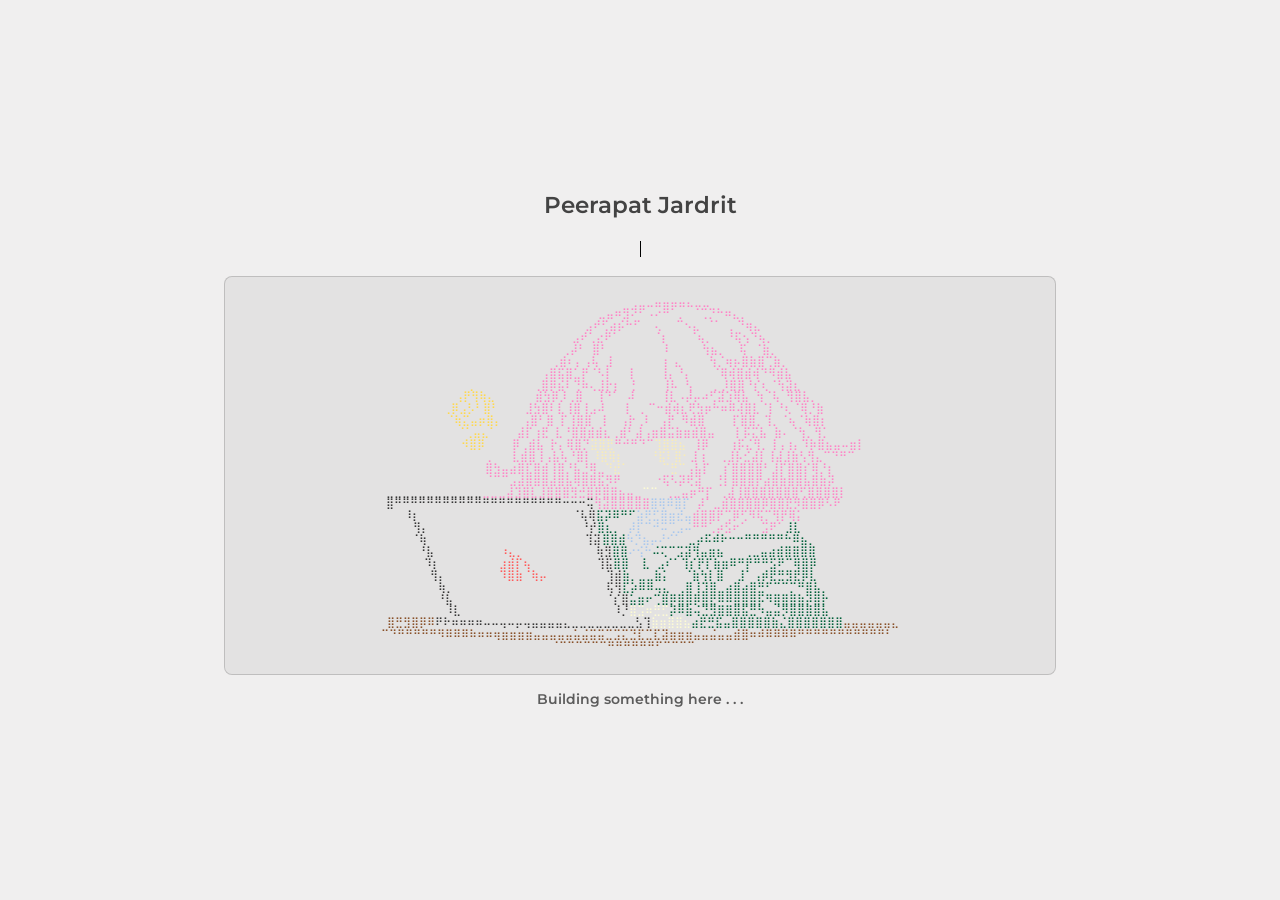
==== commit d44510c0: "Add more color to ascii" ====
--- a/index.html
+++ b/index.html
@@ -51,15 +51,15 @@
             <span class="ascii-hair"> ⣿⣳⣤⣴⣿⣏⣿⣾⢸⣿⡘⣧⣘⢿⣀</span><span class="ascii-eyes">⠙⣞⠁</span>     <span class="ascii-eyes">⠉⣛⠉</span><span class="ascii-hair">⢠⣧⡏  ⡎⣿⣿⣿⣿⠃⣸⡏⣿⣿⡎⢿⡘⡆       </span>
             <span class="ascii-hair"> ⠈⠉⠉⣠⣼⣿⣿⣿⣼⣿⣧⢿⣿⣿⣯⡻⠟</span>     <span class="ascii-hair">⠐⢯⠣⡽⢟⣽  ⢘⡇⣿⣿⣿⡟⣴⣿⣷⣿⣿⣧⣿⣷⡽       </span>
 ⣀⣀⣀⣀⣀⣀⣀⣀⣀⣀⣀⣀<span class="ascii-hair">⣀⣀⣀⣼⣹⣿⣇⣸⣿⣿⣿⣻⣚⣿⡿⣿⣿⣦⣤⣀</span><span class="ascii-skin">⠉⠉</span> <span class="ascii-hair">⢀⣀⣤⡶⠛⡏ ⢀⣼⢸⣿⣿⣿⣿⣿⣿⣿⢋⣿⣿⣿⣿⡇       </span>
-⣿⠛⠛⠛⠛⠛⠛⠛⠛⠛⠛⠛⠛⠛⠛⠛⠛⠛⠛⠛⠛⠛⠒⠒⠒⢭<span class="ascii-hair">⢻⣽⣿⣿⣿⣿⣿⣿⢿⠿⣿⡏ ⡼⠁⣀⣾⣿⣿⣿⣿⡿⣿⣿⣟⡻⣿⣿⡿⠣⠟        </span>
-⠸⡆                       ⠈⢧<span class="ascii-hair">⢿⣯⡽⠿⠛⠋⣵⢟⣋⣿⣶⣞⣤⣾⣿⣿⡟⢉⡿⢋⠻⢯⡉⢻⡟⢿⡅        </span>   
- ⢻⡄                       ⠘⡞<span class="ascii-cloth">⣿⣆⡀ ⡼⡏⠉</span><span class="ascii-hair">⠚⠭⢉⣠⠬⠛⠛⢁⡴⣫⠖⠁  ⣩⠟⠁</span><span class="ascii-cloth">⣸⣇</span><span class="ascii-hair">        </span>   
- ⠈⢷        <span class="ascii-fire">              </span>  ⢹<span class="ascii-cloth">⣽⣿⣿⣾⠳⡙⣦⡤⠜⠊⠁ ⣀⡴⠯⠾⠗⠒⠒⠛⠛⠛⠛⠛⠓⠿⣦⡀      </span>   
-  ⠘⣧       <span class="ascii-fire">   ⠰⣄⡀        </span>   ⢷<span class="ascii-cloth">⣻⣿⣿⠔⢪⠓⠬⢍⠉⣩⣽⢻⣤⣶⣦   ⢀⣀⣤⣴⣾⣿⣿⣿⣿      </span>   
+⣿⠛⠛⠛⠛⠛⠛⠛⠛⠛⠛⠛⠛⠛⠛⠛⠛⠛⠛⠛⠛⠛⠒⠒⠒⢭<span class="ascii-hair">⢻⣽⣿⣿⣿⣿⣿<span class="ascii-shirt">⣿⢿⠿⣿⡏ </span>⡼⠁⣀⣾⣿⣿⣿⣿⡿⣿⣿⣟⡻⣿⣿⡿⠣⠟        </span>
+⠸⡆                       ⠈⢧⢿<span class="ascii-cloth">⣯⡽⠿⠛⠋</span><span class="ascii-shirt">⣵⢟⣋⣿⣶⣞⣤</span><span class="ascii-hair">⣾⣿⣿⡟⢉⡿⢋⠻⢯⡉⢻⡟⢿⡅        </span>   
+ ⢻⡄                       ⠘⡞<span class="ascii-cloth">⣿⣆⡀<span class="ascii-shirt"> ⡼⡏⠉⠚⠭⢉⣠⠬</span></span><span class="ascii-hair">⠛⠛⢁⡴⣫⠖⠁  ⣩⠟⠁</span><span class="ascii-cloth">⣸⣇</span><span class="ascii-hair">        </span>   
+ ⠈⢷        <span class="ascii-fire">              </span>  ⢹⣽<span class="ascii-cloth">⣿⣿⣾</span><span class="ascii-shirt">⠳⡙⣦⡤⠜⠊⠁ </span><span class="ascii-cloth">⣀⡴⠯⠾⠗⠒⠒⠛⠛⠛⠛⠛⠓⠿⣦⡀      </span>   
+  ⠘⣧       <span class="ascii-fire">   ⠰⣄⡀        </span>   ⢷⣻<span class="ascii-cloth">⣿⣿</span><span class="ascii-shirt">⠔⢪⠓</span><span class="ascii-cloth">⠬⢍⠉</span><span class="ascii-cloth">⣩⣽⢻⣤⣶⣦   ⢀⣀⣤⣴⣾⣿⣿⣿⣿      </span>   
    ⠹⡆      <span class="ascii-fire">   ⣰⣾⡏⢦       </span>   ⢹⣯<span class="ascii-cloth">⣿⣿  ⣇ ⣠⠎⠁⢹⡎⡟⡏⣷⣶⠿⠛⡟⠛⠛⣫⠟⠉⢿⣿⡿      </span>   
-    ⢻⡄     <span class="ascii-fire">   ⠹⣿⣷⠈⢷⡤     </span>    ⢹<span class="ascii-cloth">⣾⣷⡀⣀⣀⣷⡅  ⠈⣷⢳⡇⣿  ⣸⠁⢠⡾⣟⣛⣻⣟⡿⣇      </span>   
-     ⢷⡀                       ⢯<span class="ascii-cloth">⢻⣏⡵⠿⠿⢤⣄ ⢀⣿⢸⣹⣿⣀⣴⣿⣴⣿⣛⠋⠉⠉⡉⠛⣿⣧⡀    </span>   
-     ⠘⣧                       ⠈⡎<span class="ascii-cloth">⣿⣥⣶⠖⢉⣿⡿⣿⣿⡿⣿⣟⠿⠿⣿⣿⣿⡯⠻⣿⣿⣿⣷⡽⣿⡗    </span>   
+    ⢻⡄     <span class="ascii-fire">   ⠹⣿⣷⠈⢷⡤     </span>    ⢹⣾<span class="ascii-cloth">⣷⡀⣀⣀⣷⡅  ⠈⣷⢳⡇⣿  ⣸⠁⢠⡾⣟⣛⣻⣟⡿⣇      </span>   
+     ⢷⡀                       ⢯⢻<span class="ascii-cloth">⣏⡵⠿⠿⢤⣄ ⢀⣿⢸⣹⣿⣀⣴⣿⣴⣿⣛⠋⠉⠉⡉⠛⣿⣧⡀    </span>   
+     ⠘⣧                       ⠈⡎⣿<span class="ascii-cloth">⣥⣶⠖⢉⣿⡿⣿⣿⡿⣿⣟⠿⠿⣿⣿⣿⡯⠻⣿⣿⣿⣷⡽⣿⡗    </span>   
       ⠸⣇                       ⠸⡘<span class="ascii-skin">⣿⣩⠶⣛⣋</span><span class="ascii-cloth">⡽⠿⣷⢬⣙⣻⣿⣿⣿⣯⣛⠳⣤⣬⡻⣿⣿⣿⣿⣧    </span>   
  <span class="ascii-table">⣿⣛⣻⣿⡿⠿</span>⠟⠗⠶⠶⠶⠶⠤⠤⢤⠤⡤⢤⣤⣤⣤⣤⣄⣀⣀⣀⣀⣀⣀⣀⣀⣣⢹<span class="ascii-skin">⣷⣶⣿⣿⣦</span><span class="ascii-cloth">⣴⣟⣛⣯⣤⣿⣿⣿⣿⣿⣷⣌⣿⣿⣿⣿⣿⣿⣿</span><span class="ascii-table">⣤⣤⣤⣤⣤⣤⣄</span>
 <span class="ascii-table">⠉⠙⠛⠛⠛⠛⠛⠻⠿⠿⠿⠷⠶⠶⢶⣶⣶⣶⣶⣤⣤⣤⣤⣤⣥⣬⣭⣭⣉⣩⣍⣙⣏⣉⣏⣽⣶⣶⣶⣤⣤⣬⣤⣤⣾⣿⠶⠾⠿⠿⠿⠿⠛⠛⠛⠛⠛⠛⠛⠛⠛⠛⠛⠃</span> 
--- a/styles.css
+++ b/styles.css
@@ -180,6 +180,10 @@
   color: #895129;
 }
 
+.ascii-shirt {
+  color: #a9c7ee;
+}
+
 .status-note {
   margin: 0;
   color: color-mix(in srgb, var(--text) 62%, transparent);
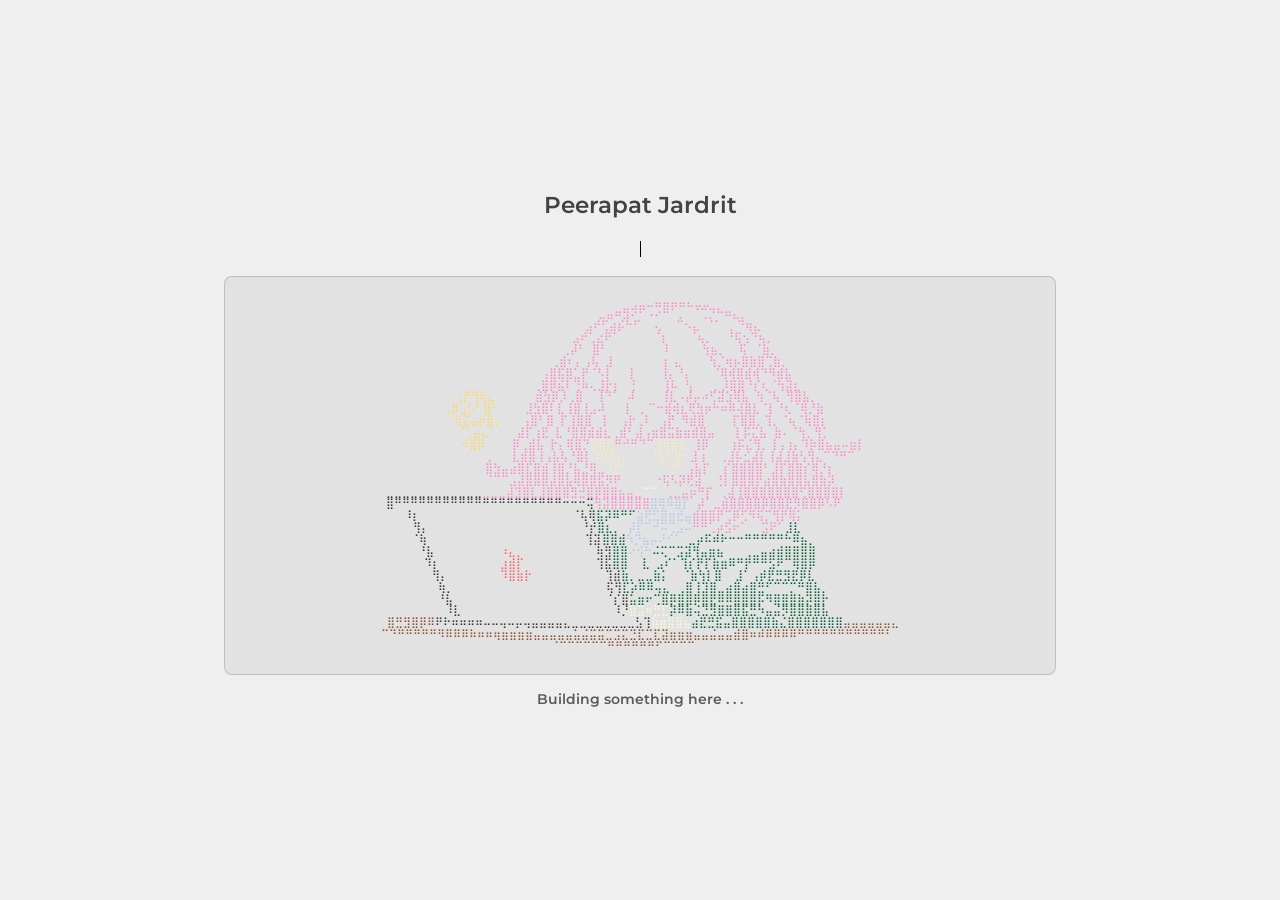
==== commit be9388ef: "update ascii art" ====
--- a/index.html
+++ b/index.html
@@ -56,8 +56,8 @@
  ⢻⡄                       ⠘⡞<span class="ascii-cloth">⣿⣆⡀<span class="ascii-shirt"> ⡼⡏⠉⠚⠭⢉⣠⠬</span></span><span class="ascii-hair">⠛⠛⢁⡴⣫⠖⠁  ⣩⠟⠁</span><span class="ascii-cloth">⣸⣇</span><span class="ascii-hair">        </span>   
  ⠈⢷        <span class="ascii-fire">              </span>  ⢹⣽<span class="ascii-cloth">⣿⣿⣾</span><span class="ascii-shirt">⠳⡙⣦⡤⠜⠊⠁ </span><span class="ascii-cloth">⣀⡴⠯⠾⠗⠒⠒⠛⠛⠛⠛⠛⠓⠿⣦⡀      </span>   
   ⠘⣧       <span class="ascii-fire">   ⠰⣄⡀        </span>   ⢷⣻<span class="ascii-cloth">⣿⣿</span><span class="ascii-shirt">⠔⢪⠓</span><span class="ascii-cloth">⠬⢍⠉</span><span class="ascii-cloth">⣩⣽⢻⣤⣶⣦   ⢀⣀⣤⣴⣾⣿⣿⣿⣿      </span>   
-   ⠹⡆      <span class="ascii-fire">   ⣰⣾⡏⢦       </span>   ⢹⣯<span class="ascii-cloth">⣿⣿  ⣇ ⣠⠎⠁⢹⡎⡟⡏⣷⣶⠿⠛⡟⠛⠛⣫⠟⠉⢿⣿⡿      </span>   
-    ⢻⡄     <span class="ascii-fire">   ⠹⣿⣷⠈⢷⡤     </span>    ⢹⣾<span class="ascii-cloth">⣷⡀⣀⣀⣷⡅  ⠈⣷⢳⡇⣿  ⣸⠁⢠⡾⣟⣛⣻⣟⡿⣇      </span>   
+   ⠹⡆      <span class="ascii-fire">   ⣰⣾⡏        </span>   ⢹⣯<span class="ascii-cloth">⣿⣿  ⣇ ⣠⠎⠁⢹⡎⡟⡏⣷⣶⠿⠛⡟⠛⠛⣫⠟⠉⢿⣿⡿      </span>   
+    ⢻⡄     <span class="ascii-fire">   ⠹⣿⣷⡗       </span>    ⢹⣾<span class="ascii-cloth">⣷⡀⣀⣀⣷⡅  ⠈⣷⢳⡇⣿  ⣸⠁⢠⡾⣟⣛⣻⣟⡿⣇      </span>   
      ⢷⡀                       ⢯⢻<span class="ascii-cloth">⣏⡵⠿⠿⢤⣄ ⢀⣿⢸⣹⣿⣀⣴⣿⣴⣿⣛⠋⠉⠉⡉⠛⣿⣧⡀    </span>   
      ⠘⣧                       ⠈⡎⣿<span class="ascii-cloth">⣥⣶⠖⢉⣿⡿⣿⣿⡿⣿⣟⠿⠿⣿⣿⣿⡯⠻⣿⣿⣿⣷⡽⣿⡗    </span>   
       ⠸⣇                       ⠸⡘<span class="ascii-skin">⣿⣩⠶⣛⣋</span><span class="ascii-cloth">⡽⠿⣷⢬⣙⣻⣿⣿⣿⣯⣛⠳⣤⣬⡻⣿⣿⣿⣿⣧    </span>   
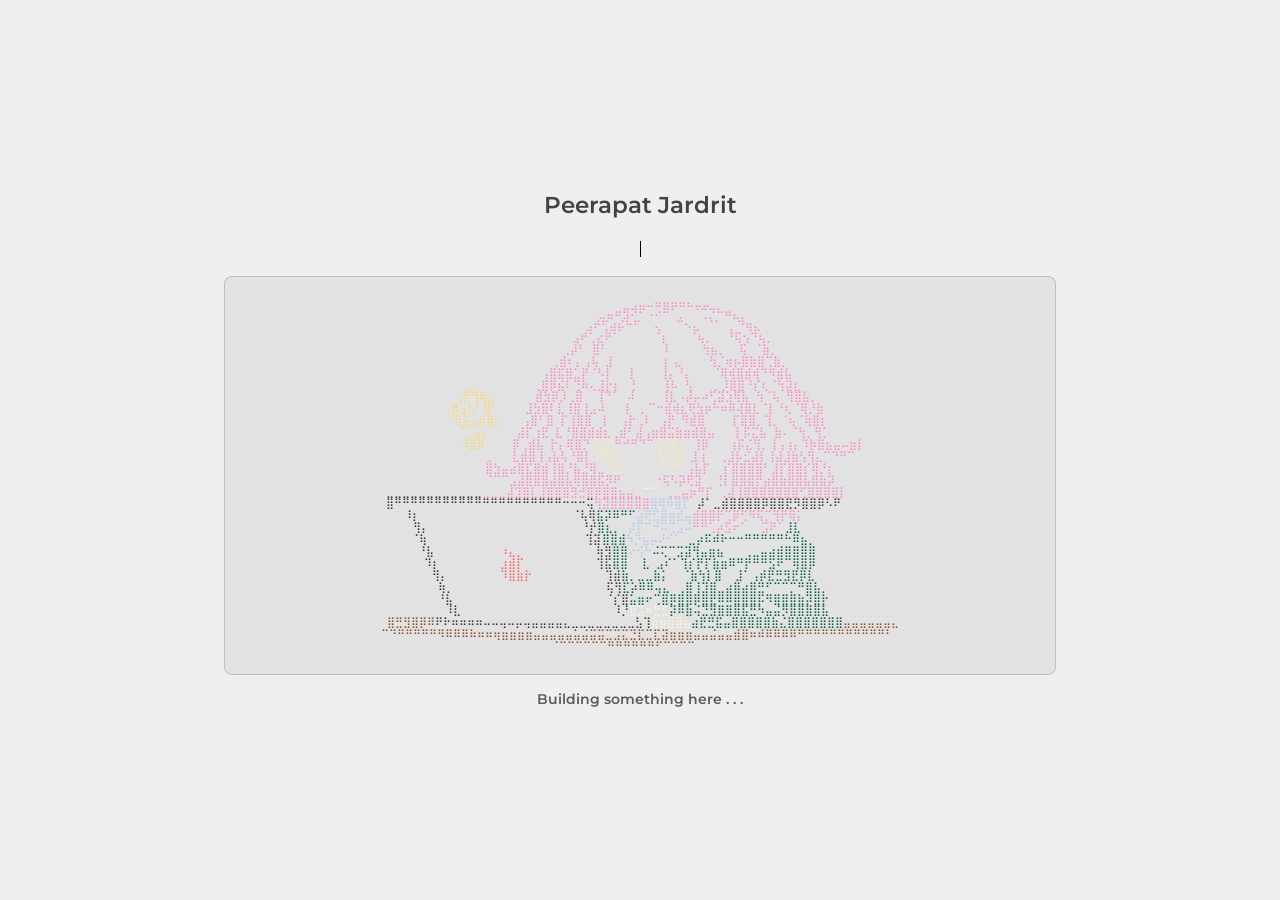
==== commit f1d745bc: "Add missing close tag" ====
--- a/index.html
+++ b/index.html
@@ -51,9 +51,9 @@
             <span class="ascii-hair"> ⣿⣳⣤⣴⣿⣏⣿⣾⢸⣿⡘⣧⣘⢿⣀</span><span class="ascii-eyes">⠙⣞⠁</span>     <span class="ascii-eyes">⠉⣛⠉</span><span class="ascii-hair">⢠⣧⡏  ⡎⣿⣿⣿⣿⠃⣸⡏⣿⣿⡎⢿⡘⡆       </span>
             <span class="ascii-hair"> ⠈⠉⠉⣠⣼⣿⣿⣿⣼⣿⣧⢿⣿⣿⣯⡻⠟</span>     <span class="ascii-hair">⠐⢯⠣⡽⢟⣽  ⢘⡇⣿⣿⣿⡟⣴⣿⣷⣿⣿⣧⣿⣷⡽       </span>
 ⣀⣀⣀⣀⣀⣀⣀⣀⣀⣀⣀⣀<span class="ascii-hair">⣀⣀⣀⣼⣹⣿⣇⣸⣿⣿⣿⣻⣚⣿⡿⣿⣿⣦⣤⣀</span><span class="ascii-skin">⠉⠉</span> <span class="ascii-hair">⢀⣀⣤⡶⠛⡏ ⢀⣼⢸⣿⣿⣿⣿⣿⣿⣿⢋⣿⣿⣿⣿⡇       </span>
-⣿⠛⠛⠛⠛⠛⠛⠛⠛⠛⠛⠛⠛⠛⠛⠛⠛⠛⠛⠛⠛⠛⠒⠒⠒⢭<span class="ascii-hair">⢻⣽⣿⣿⣿⣿⣿<span class="ascii-shirt">⣿⢿⠿⣿⡏ </span>⡼⠁⣀⣾⣿⣿⣿⣿⡿⣿⣿⣟⡻⣿⣿⡿⠣⠟        </span>
+⣿⠛⠛⠛⠛⠛⠛⠛⠛⠛⠛⠛⠛⠛⠛⠛⠛⠛⠛⠛⠛⠛⠒⠒⠒⢭<span class="ascii-hair">⢻⣽⣿⣿⣿⣿⣿</span><span class="ascii-shirt">⣿⢿⠿⣿⡏ </span>⡼⠁⣀⣾⣿⣿⣿⣿⡿⣿⣿⣟⡻⣿⣿⡿⠣⠟        </span>
 ⠸⡆                       ⠈⢧⢿<span class="ascii-cloth">⣯⡽⠿⠛⠋</span><span class="ascii-shirt">⣵⢟⣋⣿⣶⣞⣤</span><span class="ascii-hair">⣾⣿⣿⡟⢉⡿⢋⠻⢯⡉⢻⡟⢿⡅        </span>   
- ⢻⡄                       ⠘⡞<span class="ascii-cloth">⣿⣆⡀<span class="ascii-shirt"> ⡼⡏⠉⠚⠭⢉⣠⠬</span></span><span class="ascii-hair">⠛⠛⢁⡴⣫⠖⠁  ⣩⠟⠁</span><span class="ascii-cloth">⣸⣇</span><span class="ascii-hair">        </span>   
+ ⢻⡄                       ⠘⡞<span class="ascii-cloth">⣿⣆⡀</span><span class="ascii-shirt"> ⡼⡏⠉⠚⠭⢉⣠⠬</span></span><span class="ascii-hair">⠛⠛⢁⡴⣫⠖⠁  ⣩⠟⠁</span><span class="ascii-cloth">⣸⣇</span><span class="ascii-hair">        </span>   
  ⠈⢷        <span class="ascii-fire">              </span>  ⢹⣽<span class="ascii-cloth">⣿⣿⣾</span><span class="ascii-shirt">⠳⡙⣦⡤⠜⠊⠁ </span><span class="ascii-cloth">⣀⡴⠯⠾⠗⠒⠒⠛⠛⠛⠛⠛⠓⠿⣦⡀      </span>   
   ⠘⣧       <span class="ascii-fire">   ⠰⣄⡀        </span>   ⢷⣻<span class="ascii-cloth">⣿⣿</span><span class="ascii-shirt">⠔⢪⠓</span><span class="ascii-cloth">⠬⢍⠉</span><span class="ascii-cloth">⣩⣽⢻⣤⣶⣦   ⢀⣀⣤⣴⣾⣿⣿⣿⣿      </span>   
    ⠹⡆      <span class="ascii-fire">   ⣰⣾⡏        </span>   ⢹⣯<span class="ascii-cloth">⣿⣿  ⣇ ⣠⠎⠁⢹⡎⡟⡏⣷⣶⠿⠛⡟⠛⠛⣫⠟⠉⢿⣿⡿      </span>   
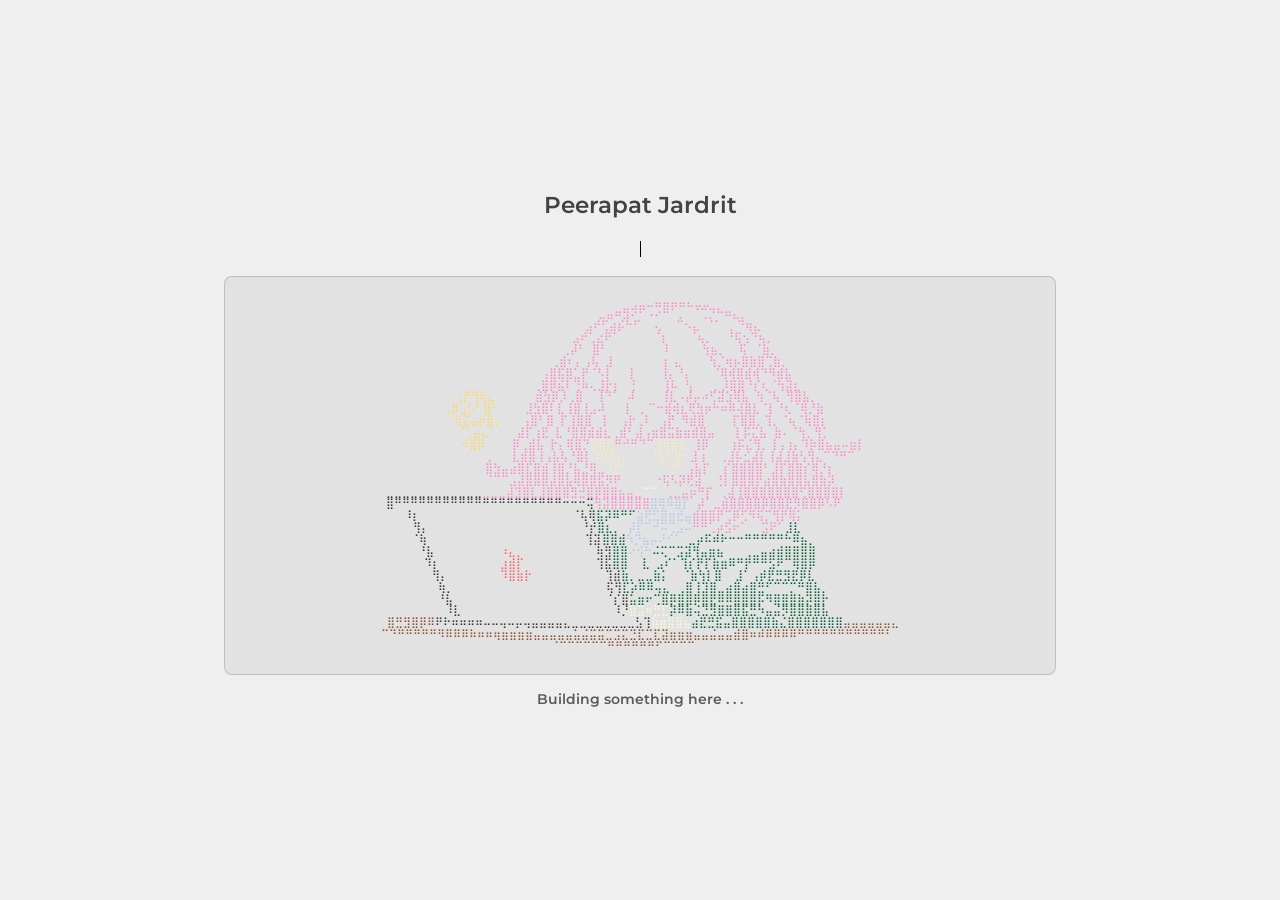
==== commit c28a950a: "Fix missing tag" ====
--- a/index.html
+++ b/index.html
@@ -51,7 +51,7 @@
             <span class="ascii-hair"> ⣿⣳⣤⣴⣿⣏⣿⣾⢸⣿⡘⣧⣘⢿⣀</span><span class="ascii-eyes">⠙⣞⠁</span>     <span class="ascii-eyes">⠉⣛⠉</span><span class="ascii-hair">⢠⣧⡏  ⡎⣿⣿⣿⣿⠃⣸⡏⣿⣿⡎⢿⡘⡆       </span>
             <span class="ascii-hair"> ⠈⠉⠉⣠⣼⣿⣿⣿⣼⣿⣧⢿⣿⣿⣯⡻⠟</span>     <span class="ascii-hair">⠐⢯⠣⡽⢟⣽  ⢘⡇⣿⣿⣿⡟⣴⣿⣷⣿⣿⣧⣿⣷⡽       </span>
 ⣀⣀⣀⣀⣀⣀⣀⣀⣀⣀⣀⣀<span class="ascii-hair">⣀⣀⣀⣼⣹⣿⣇⣸⣿⣿⣿⣻⣚⣿⡿⣿⣿⣦⣤⣀</span><span class="ascii-skin">⠉⠉</span> <span class="ascii-hair">⢀⣀⣤⡶⠛⡏ ⢀⣼⢸⣿⣿⣿⣿⣿⣿⣿⢋⣿⣿⣿⣿⡇       </span>
-⣿⠛⠛⠛⠛⠛⠛⠛⠛⠛⠛⠛⠛⠛⠛⠛⠛⠛⠛⠛⠛⠛⠒⠒⠒⢭<span class="ascii-hair">⢻⣽⣿⣿⣿⣿⣿</span><span class="ascii-shirt">⣿⢿⠿⣿⡏ </span>⡼⠁⣀⣾⣿⣿⣿⣿⡿⣿⣿⣟⡻⣿⣿⡿⠣⠟        </span>
+⣿⠛⠛⠛⠛⠛⠛⠛⠛⠛⠛⠛⠛⠛⠛⠛⠛⠛⠛⠛⠛⠛⠒⠒⠒⢭<span class="ascii-hair">⢻⣽⣿⣿⣿⣿⣿</span><span class="ascii-shirt">⣿⢿⠿⣿⡏ </span><span class="ascii-hair">⡼⠁⣀⣾⣿⣿⣿⣿⡿⣿⣿⣟⡻⣿⣿⡿⠣⠟        </span>
 ⠸⡆                       ⠈⢧⢿<span class="ascii-cloth">⣯⡽⠿⠛⠋</span><span class="ascii-shirt">⣵⢟⣋⣿⣶⣞⣤</span><span class="ascii-hair">⣾⣿⣿⡟⢉⡿⢋⠻⢯⡉⢻⡟⢿⡅        </span>   
  ⢻⡄                       ⠘⡞<span class="ascii-cloth">⣿⣆⡀</span><span class="ascii-shirt"> ⡼⡏⠉⠚⠭⢉⣠⠬</span></span><span class="ascii-hair">⠛⠛⢁⡴⣫⠖⠁  ⣩⠟⠁</span><span class="ascii-cloth">⣸⣇</span><span class="ascii-hair">        </span>   
  ⠈⢷        <span class="ascii-fire">              </span>  ⢹⣽<span class="ascii-cloth">⣿⣿⣾</span><span class="ascii-shirt">⠳⡙⣦⡤⠜⠊⠁ </span><span class="ascii-cloth">⣀⡴⠯⠾⠗⠒⠒⠛⠛⠛⠛⠛⠓⠿⣦⡀      </span>   
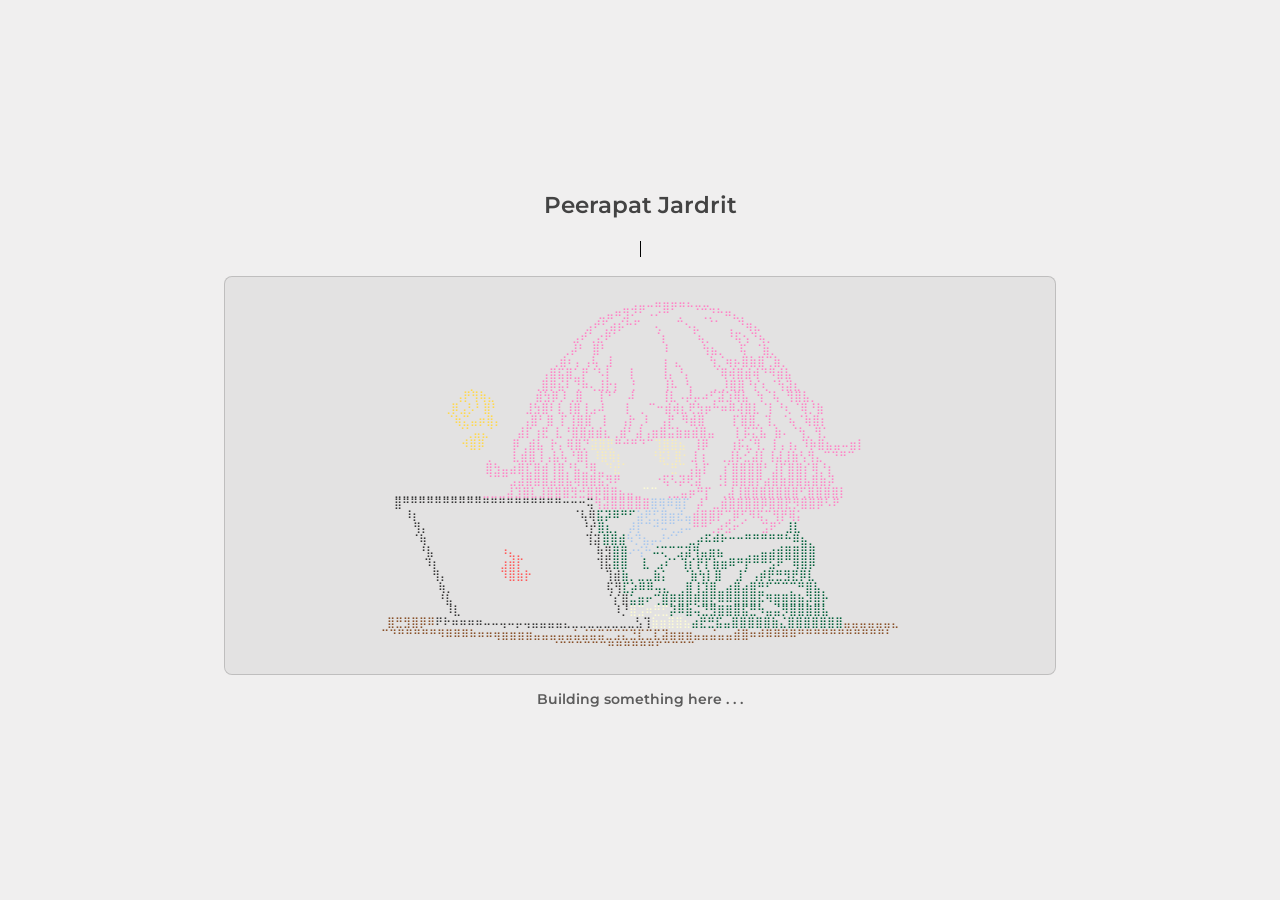
==== commit 13402e7a: "Adjust ascii alignment Made-with: Cursor" ====
--- a/index.html
+++ b/index.html
@@ -50,10 +50,10 @@
 <span class="ascii-exclamation">             </span><span class="ascii-hair">⢀   ⣇⣾⣿⢸⢠⣧⢧⠘⣿⡇</span><span class="ascii-eyes">⠸⣿⢿⡆    ⠘⣯⠇⣿⠂</span><span class="ascii-hair">⣸⢰  ⢀⣸⡧⣊⣼⡇⢸⣼⣸⣷⢣⢻⣄⠉⠙⠛⠉    </span>
             <span class="ascii-hair"> ⣿⣳⣤⣴⣿⣏⣿⣾⢸⣿⡘⣧⣘⢿⣀</span><span class="ascii-eyes">⠙⣞⠁</span>     <span class="ascii-eyes">⠉⣛⠉</span><span class="ascii-hair">⢠⣧⡏  ⡎⣿⣿⣿⣿⠃⣸⡏⣿⣿⡎⢿⡘⡆       </span>
             <span class="ascii-hair"> ⠈⠉⠉⣠⣼⣿⣿⣿⣼⣿⣧⢿⣿⣿⣯⡻⠟</span>     <span class="ascii-hair">⠐⢯⠣⡽⢟⣽  ⢘⡇⣿⣿⣿⡟⣴⣿⣷⣿⣿⣧⣿⣷⡽       </span>
-⣀⣀⣀⣀⣀⣀⣀⣀⣀⣀⣀⣀<span class="ascii-hair">⣀⣀⣀⣼⣹⣿⣇⣸⣿⣿⣿⣻⣚⣿⡿⣿⣿⣦⣤⣀</span><span class="ascii-skin">⠉⠉</span> <span class="ascii-hair">⢀⣀⣤⡶⠛⡏ ⢀⣼⢸⣿⣿⣿⣿⣿⣿⣿⢋⣿⣿⣿⣿⡇       </span>
-⣿⠛⠛⠛⠛⠛⠛⠛⠛⠛⠛⠛⠛⠛⠛⠛⠛⠛⠛⠛⠛⠛⠒⠒⠒⢭<span class="ascii-hair">⢻⣽⣿⣿⣿⣿⣿</span><span class="ascii-shirt">⣿⢿⠿⣿⡏ </span><span class="ascii-hair">⡼⠁⣀⣾⣿⣿⣿⣿⡿⣿⣿⣟⡻⣿⣿⡿⠣⠟        </span>
+ ⣀⣀⣀⣀⣀⣀⣀⣀⣀⣀⣀<span class="ascii-hair">⣀⣀⣀⣼⣹⣿⣇⣸⣿⣿⣿⣻⣚⣿⡿⣿⣿⣦⣤⣀</span><span class="ascii-skin">⠉⠉</span> <span class="ascii-hair">⢀⣀⣤⡶⠛⡏ ⢀⣼⢸⣿⣿⣿⣿⣿⣿⣿⢋⣿⣿⣿⣿⡇       </span>
+ ⣿⠛⠛⠛⠛⠛⠛⠛⠛⠛⠛⠛⠛⠛⠛⠛⠛⠛⠛⠛⠛⠒⠒⠒⢭<span class="ascii-hair">⢻⣽⣿⣿⣿⣿⣿</span><span class="ascii-shirt">⣿⢿⠿⣿⡏ </span><span class="ascii-hair">⡼⠁⣀⣾⣿⣿⣿⣿⡿⣿⣿⣟⡻⣿⣿⡿⠣⠟        </span>
 ⠸⡆                       ⠈⢧⢿<span class="ascii-cloth">⣯⡽⠿⠛⠋</span><span class="ascii-shirt">⣵⢟⣋⣿⣶⣞⣤</span><span class="ascii-hair">⣾⣿⣿⡟⢉⡿⢋⠻⢯⡉⢻⡟⢿⡅        </span>   
- ⢻⡄                       ⠘⡞<span class="ascii-cloth">⣿⣆⡀</span><span class="ascii-shirt"> ⡼⡏⠉⠚⠭⢉⣠⠬</span></span><span class="ascii-hair">⠛⠛⢁⡴⣫⠖⠁  ⣩⠟⠁</span><span class="ascii-cloth">⣸⣇</span><span class="ascii-hair">        </span>   
+ ⢻⡄                       ⠘⡞<span class="ascii-cloth">⣿⣆⡀</span><span class="ascii-shirt"> ⡼⡏⠉⠚⠭⢉⣠⠬</span><span class="ascii-hair">⠛⠛⢁⡴⣫⠖⠁  ⣩⠟⠁</span><span class="ascii-cloth">⣸⣇</span><span class="ascii-hair">        </span>   
  ⠈⢷        <span class="ascii-fire">              </span>  ⢹⣽<span class="ascii-cloth">⣿⣿⣾</span><span class="ascii-shirt">⠳⡙⣦⡤⠜⠊⠁ </span><span class="ascii-cloth">⣀⡴⠯⠾⠗⠒⠒⠛⠛⠛⠛⠛⠓⠿⣦⡀      </span>   
   ⠘⣧       <span class="ascii-fire">   ⠰⣄⡀        </span>   ⢷⣻<span class="ascii-cloth">⣿⣿</span><span class="ascii-shirt">⠔⢪⠓</span><span class="ascii-cloth">⠬⢍⠉</span><span class="ascii-cloth">⣩⣽⢻⣤⣶⣦   ⢀⣀⣤⣴⣾⣿⣿⣿⣿      </span>   
    ⠹⡆      <span class="ascii-fire">   ⣰⣾⡏        </span>   ⢹⣯<span class="ascii-cloth">⣿⣿  ⣇ ⣠⠎⠁⢹⡎⡟⡏⣷⣶⠿⠛⡟⠛⠛⣫⠟⠉⢿⣿⡿      </span>   
